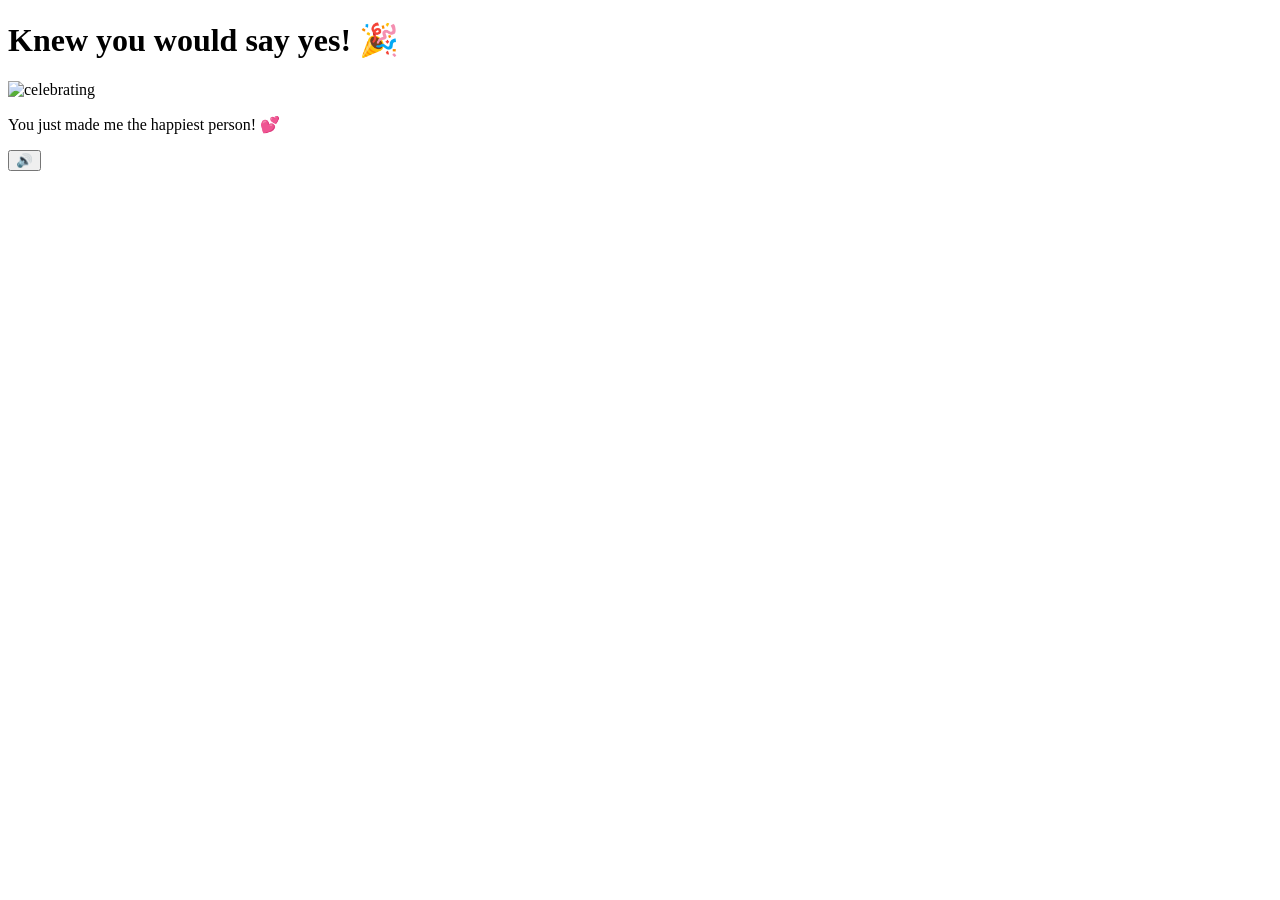
==== yes.html @ f97177c4 "Update yes.html" ====
<!DOCTYPE html>
<html lang="en">
<head>
    <meta charset="UTF-8">
    <meta name="viewport" content="width=device-width, initial-scale=1.0">
    <title>Super! Ne vedem pe teren la ONYX 🎉💙🎾</title>
    <link rel="preconnect" href="https://fonts.googleapis.com">
    <link href="https://fonts.googleapis.com/css2?family=Nunito:wght@400;700;800;900&display=swap" rel="stylesheet">
    <link rel="stylesheet" href="style.css">
    <script src="https://cdn.jsdelivr.net/npm/canvas-confetti@1.9.2/dist/confetti.browser.min.js"></script>
</head>
<body>
    <div class="hearts-bg"></div>

    <div class="container yes-container">
        <h1 class="yes-title">Knew you would say yes! 🎉</h1>

        <div class="gif-container">
            <img id="cat-gif" src="https://media.tenor.com/eNHbizSfVb0AAAAj/lovemode-cute.gif" alt="celebrating">
        </div>

        <p class="yes-message">You just made me the happiest person! 💕</p>
    </div>

    <audio id="bg-music" loop>
        <source src="music/beabadoobee - Glue Song (Lyrics).mp3" type="audio/mpeg">
    </audio>

    <button id="music-toggle" onclick="toggleMusic()" title="Toggle music">🔊</button>

    <script src="yes-script.js"></script>
</body>
</html>
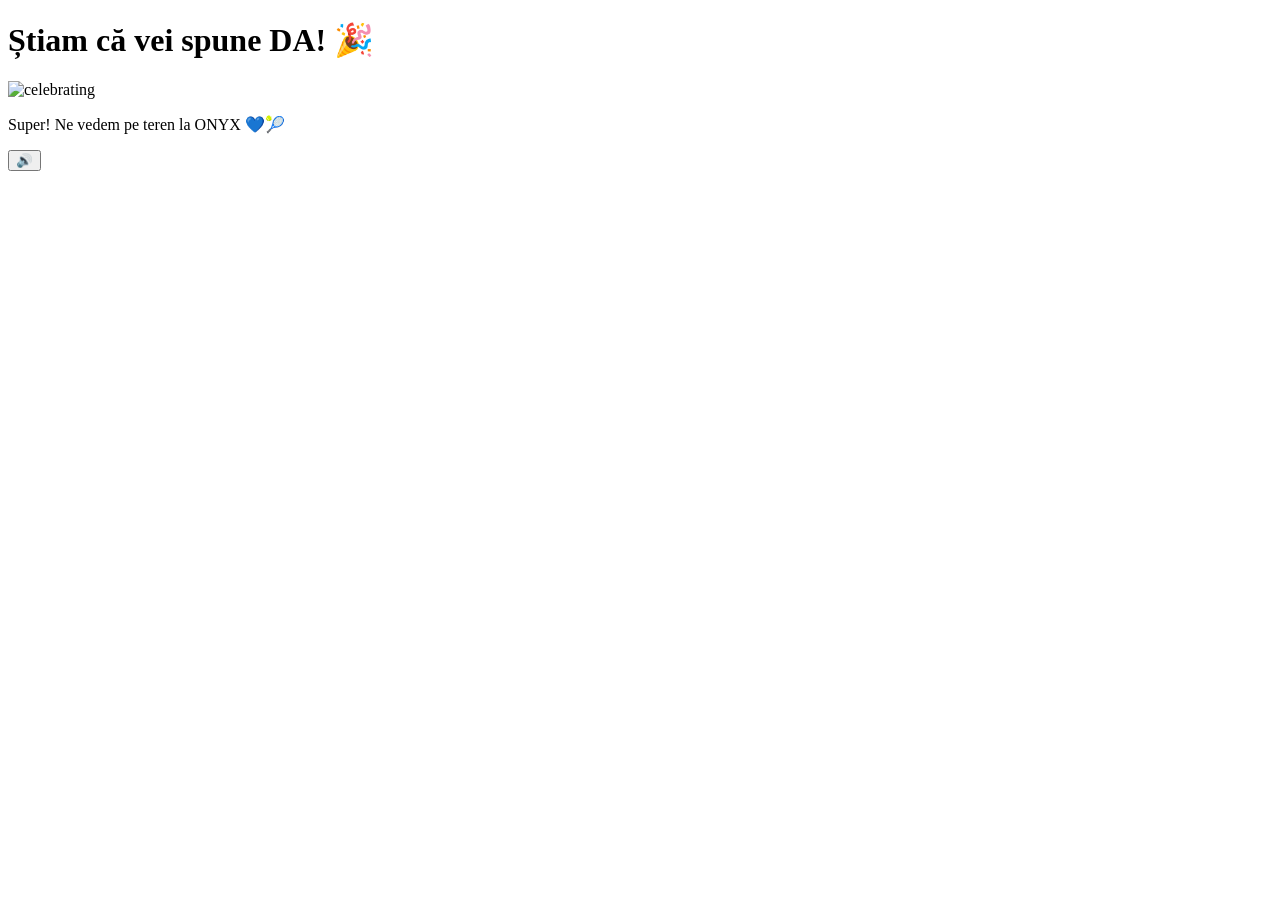
==== commit e05ffb97: "Update yes.html" ====
--- a/yes.html
+++ b/yes.html
@@ -13,13 +13,13 @@
     <div class="hearts-bg"></div>
 
     <div class="container yes-container">
-        <h1 class="yes-title">Knew you would say yes! 🎉</h1>
+        <h1 class="yes-title">Știam că vei spune DA! 🎉</h1>
 
         <div class="gif-container">
             <img id="cat-gif" src="https://media.tenor.com/eNHbizSfVb0AAAAj/lovemode-cute.gif" alt="celebrating">
         </div>
 
-        <p class="yes-message">You just made me the happiest person! 💕</p>
+        <p class="yes-message">Super! Ne vedem pe teren la ONYX 💙🎾</p>
     </div>
 
     <audio id="bg-music" loop>
